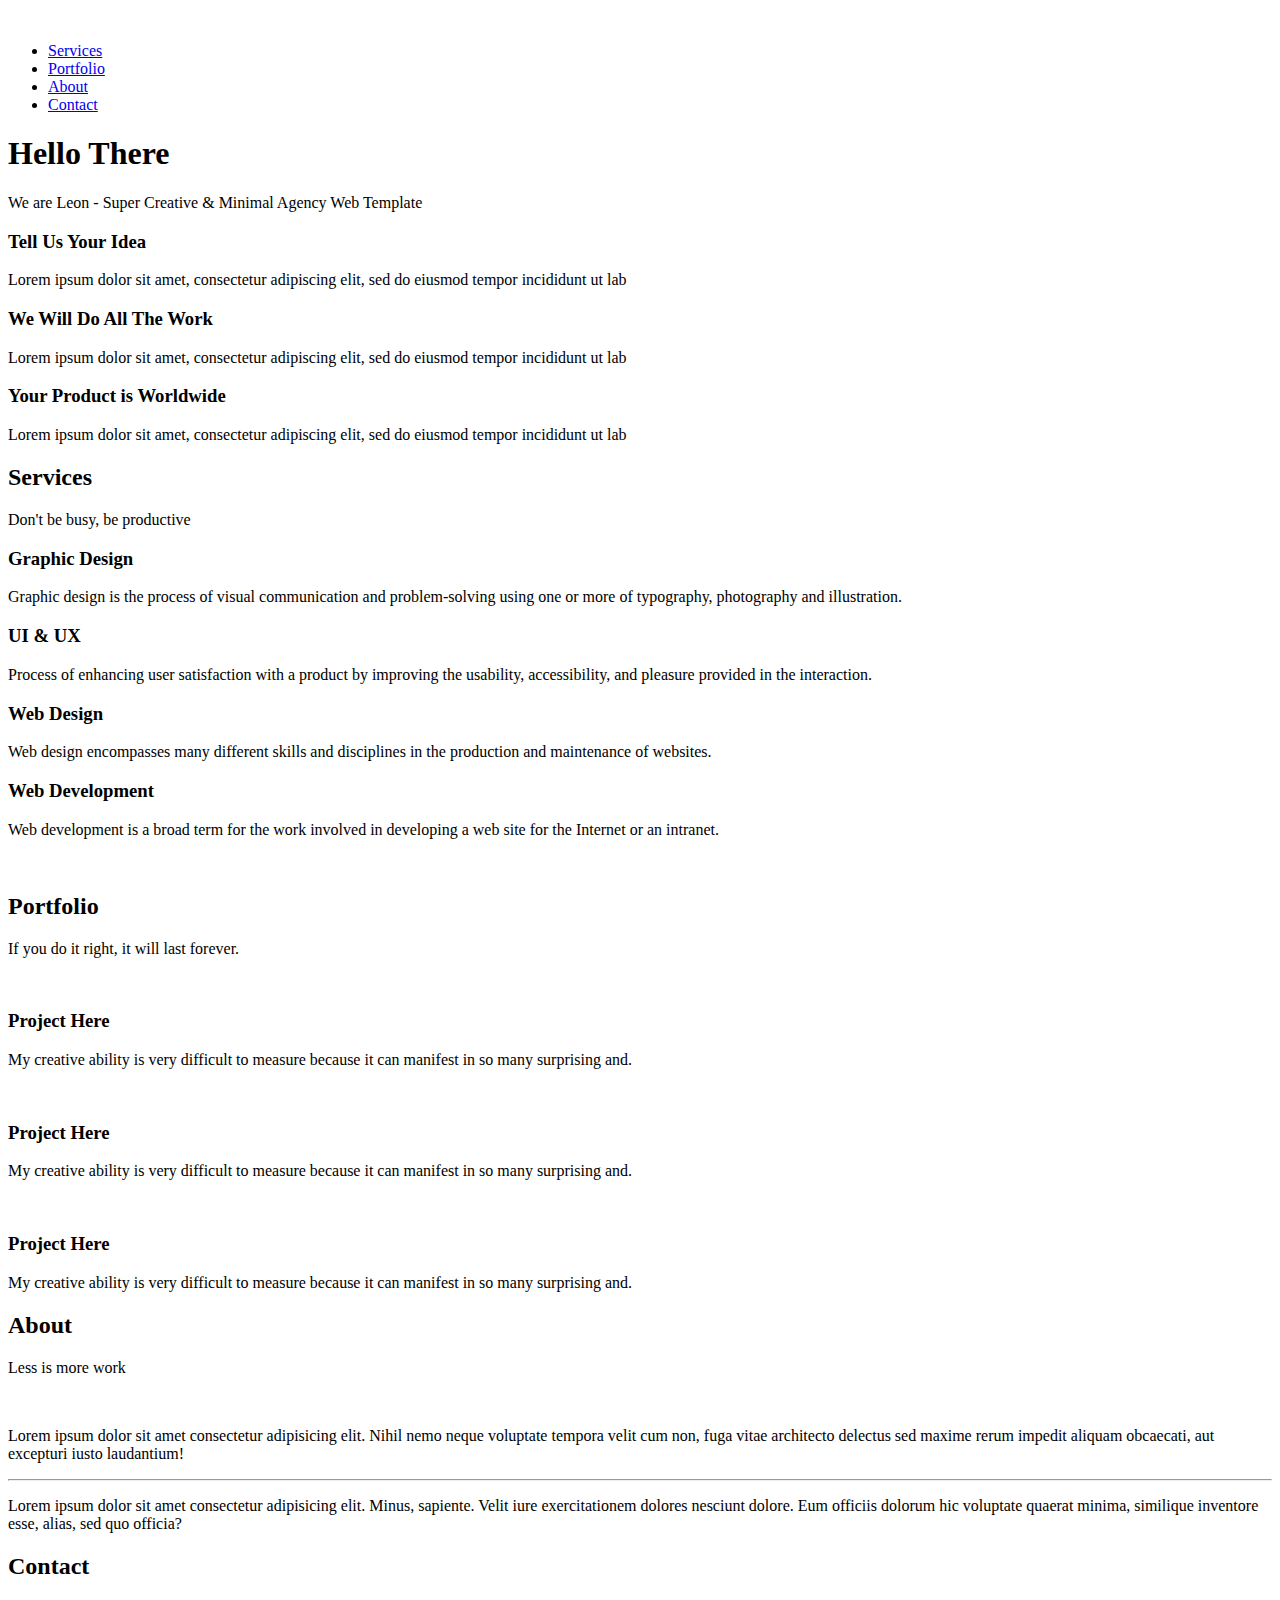
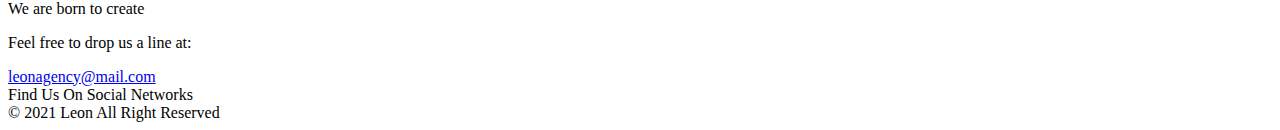
==== global/html.html @ 4dbd5eaf "<commit 1>" ====
<!DOCTYPE html>
<html lang="en">
  <head>
    <meta charset="UTF-8" />
    <meta http-equiv="X-UA-Compatible" content="IE=edge" />
    <meta name="viewport" content="width=device-width, initial-scale=1.0" />
    <title>Leon | Template One</title>
    <!-- Main Template CSS File -->
    <link rel="stylesheet" href="css/leon.css" />
    <!-- Render All Elements Normally -->
    <link rel="stylesheet" href="css/normalize.css" />
    <!-- Font Awesome Library -->
    <link rel="stylesheet" href="css/all.min.css" />
    <!-- Google Fonts -->
    <link rel="preconnect" href="https://fonts.gstatic.com" />
    <link
      href="https://fonts.googleapis.com/css2?family=Work+Sans:wght@200;300;400;500;600;700;800&#038;display=swap"
      rel="stylesheet"
    />
  </head>
  <body>
    <!-- Start Header -->
    <div class="header">
      <div class="container">
        <img decoding="async" class="logo" src="images/logo.png" alt="" />
        <div class="links">
          <span class="icon">
            <span></span>
            <span></span>
            <span></span>
          </span>
          <ul>
            <li><a href="#services">Services</a></li>
            <li><a href="#portfolio">Portfolio</a></li>
            <li><a href="#about">About</a></li>
            <li><a href="#contact">Contact</a></li>
          </ul>
        </div>
      </div>
    </div>
    <!-- End Header -->
    <!-- Start Landing Section -->
    <div class="landing">
      <div class="intro-text">
        <h1>Hello There</h1>
        <p>We are Leon - Super Creative & Minimal Agency Web Template</p>
      </div>
    </div>
    <!-- End Landing Section -->
    <!-- Start Features -->
    <div class="features">
      <div class="container">
        <div class="feat">
          <i class="fas fa-magic fa-3x"></i>
          <h3>Tell Us Your Idea</h3>
          <p>Lorem ipsum dolor sit amet, consectetur adipiscing elit, sed do eiusmod tempor incididunt ut lab</p>
        </div>
        <div class="feat">
          <i class="far fa-gem fa-3x"></i>
          <h3>We Will Do All The Work</h3>
          <p>Lorem ipsum dolor sit amet, consectetur adipiscing elit, sed do eiusmod tempor incididunt ut lab</p>
        </div>
        <div class="feat">
          <i class="fas fa-globe-asia fa-3x"></i>
          <h3>Your Product is Worldwide</h3>
          <p>Lorem ipsum dolor sit amet, consectetur adipiscing elit, sed do eiusmod tempor incididunt ut lab</p>
        </div>
      </div>
    </div>
    <!-- End Features -->
    <!-- Start Services -->
    <div class="services" id="services">
      <div class="container">
        <h2 class="special-heading">Services</h2>
        <p>Don't be busy, be productive</p>
        <div class="services-content">
          <div class="col">
            <!-- Start Service -->
            <div class="srv">
              <i class="fas fa-palette fa-2x"></i>
              <div class="text">
                <h3>Graphic Design</h3>
                <p>
                  Graphic design is the process of visual communication and problem-solving using one or more of
                  typography, photography and illustration.
                </p>
              </div>
            </div>
            <div class="srv">
              <i class="fab fa-sketch fa-2x"></i>
              <div class="text">
                <h3>UI & UX</h3>
                <p>
                  Process of enhancing user satisfaction with a product by improving the usability, accessibility, and
                  pleasure provided in the interaction.
                </p>
              </div>
            </div>
            <!-- End Service -->
          </div>
          <div class="col">
            <!-- Start Services -->
            <div class="srv">
              <i class="fas fa-vector-square fa-2x"></i>
              <div class="text">
                <h3>Web Design</h3>
                <p>
                  Web design encompasses many different skills and disciplines in the production and maintenance of
                  websites.
                </p>
              </div>
            </div>
            <div class="srv">
              <i class="fas fa-pencil-ruler fa-2x"></i>
              <div class="text">
                <h3>Web Development</h3>
                <p>
                  Web development is a broad term for the work involved in developing a web site for the Internet or an
                  intranet.
                </p>
              </div>
            </div>
            <!-- End Services -->
          </div>
          <div class="col">
            <div class="image image-column">
              <img decoding="async" src="images/services.jpg" alt="" />
            </div>
          </div>
        </div>
      </div>
    </div>
    <!-- End Services -->
    <!-- Start Portfolio -->
    <div class="portfolio" id="portfolio">
      <div class="container">
        <h2 class="special-heading">Portfolio</h2>
        <p>If you do it right, it will last forever.</p>
        <div class="portfolio-content">
          <div class="card">
            <img decoding="async" src="images/portfolio-1.jpg" alt="" />
            <div class="info">
              <h3>Project Here</h3>
              <p>My creative ability is very difficult to measure because it can manifest in so many surprising and.</p>
            </div>
          </div>
          <div class="card">
            <img decoding="async" src="images/portfolio-2.jpg" alt="" />
            <div class="info">
              <h3>Project Here</h3>
              <p>My creative ability is very difficult to measure because it can manifest in so many surprising and.</p>
            </div>
          </div>
          <div class="card">
            <img decoding="async" src="images/portfolio-3.jpg" alt="" />
            <div class="info">
              <h3>Project Here</h3>
              <p>My creative ability is very difficult to measure because it can manifest in so many surprising and.</p>
            </div>
          </div>
        </div>
      </div>
    </div>
    <!-- End Portfolio -->
    <!-- Start About -->
    <div class="about">
      <div class="container">
        <h2 class="special-heading">About</h2>
        <p>Less is more work</p>
        <div class="about-content">
          <div class="image">
            <img decoding="async" src="images/about.jpg" alt="" />
          </div>
          <div class="text">
            <p>
              Lorem ipsum dolor sit amet consectetur adipisicing elit. Nihil nemo neque voluptate tempora velit cum non,
              fuga vitae architecto delectus sed maxime rerum impedit aliquam obcaecati, aut excepturi iusto laudantium!
            </p>
            <hr />
            <p>
              Lorem ipsum dolor sit amet consectetur adipisicing elit. Minus, sapiente. Velit iure exercitationem
              dolores nesciunt dolore. Eum officiis dolorum hic voluptate quaerat minima, similique inventore esse,
              alias, sed quo officia?
            </p>
          </div>
        </div>
      </div>
    </div>
    <!-- End About -->
    <!-- Start Contact -->
    <div class="contact">
      <div class="container">
        <h2 class="special-heading">Contact</h2>
        <p>We are born to create</p>
        <div class="info">
          <p class="label">Feel free to drop us a line at:</p>
          <a href="mailto:leonagency@mail.com?subject=Contact" class="link">leonagency@mail.com</a>
          <div class="social">
            Find Us On Social Networks
            <i class="fab fa-youtube"></i>
            <i class="fab fa-facebook-f"></i>
            <i class="fab fa-twitter"></i>
          </div>
        </div>
      </div>
    </div>
    <!-- End Contact -->
    <!-- Start Footer -->
    <div class="footer">&copy; 2021 <span>Leon</span> All Right Reserved</div>
    <!-- End Footer -->
  </body>
</html>
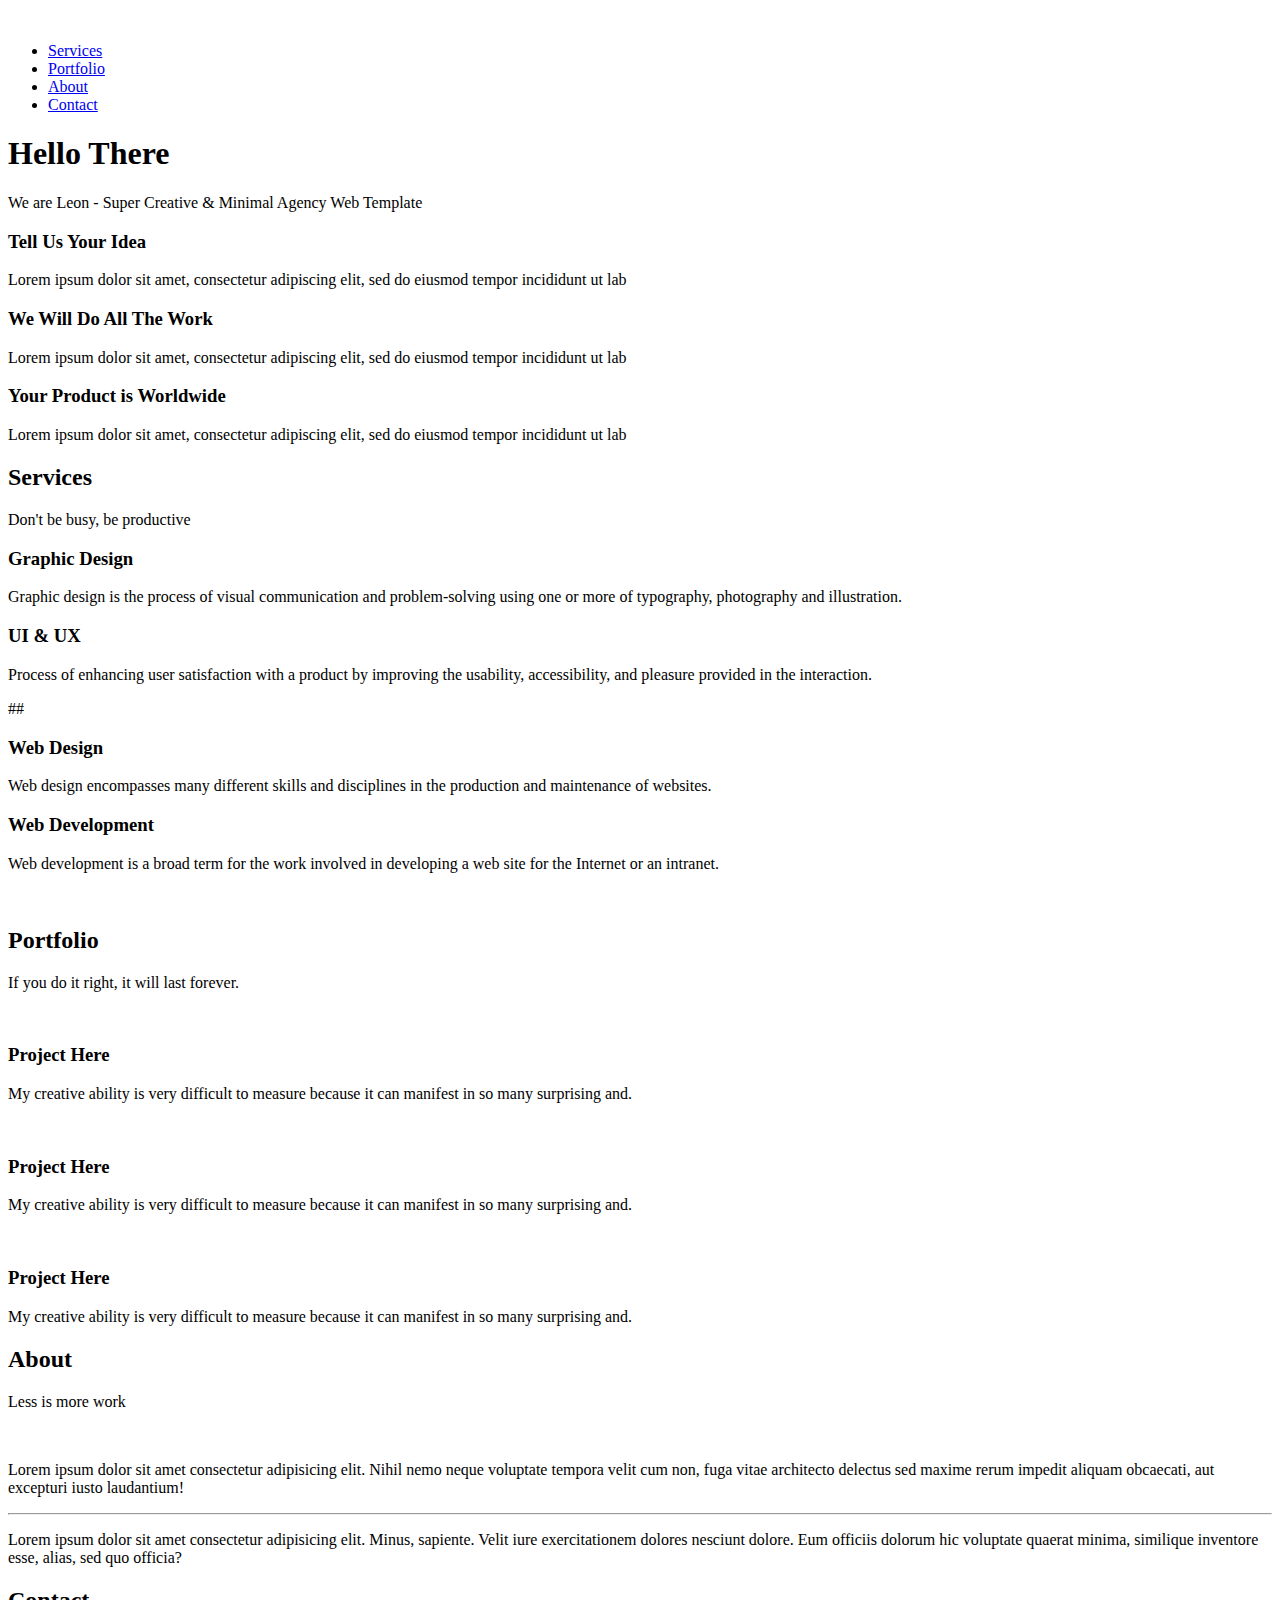
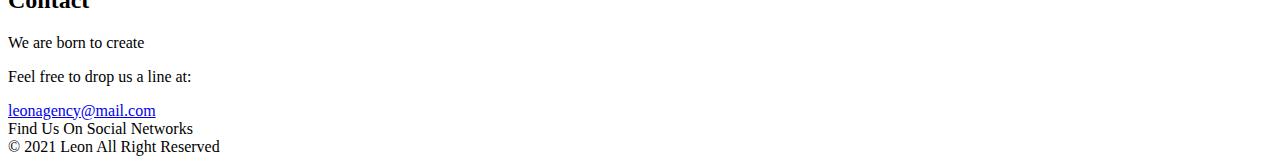
==== commit eaec8a07: "08/08" ====
--- a/global/html.html
+++ b/global/html.html
@@ -99,7 +99,7 @@
             <!-- End Service -->
           </div>
           <div class="col">
-            <!-- Start Services -->
+            <!-- Start Services -->  ##
             <div class="srv">
               <i class="fas fa-vector-square fa-2x"></i>
               <div class="text">
